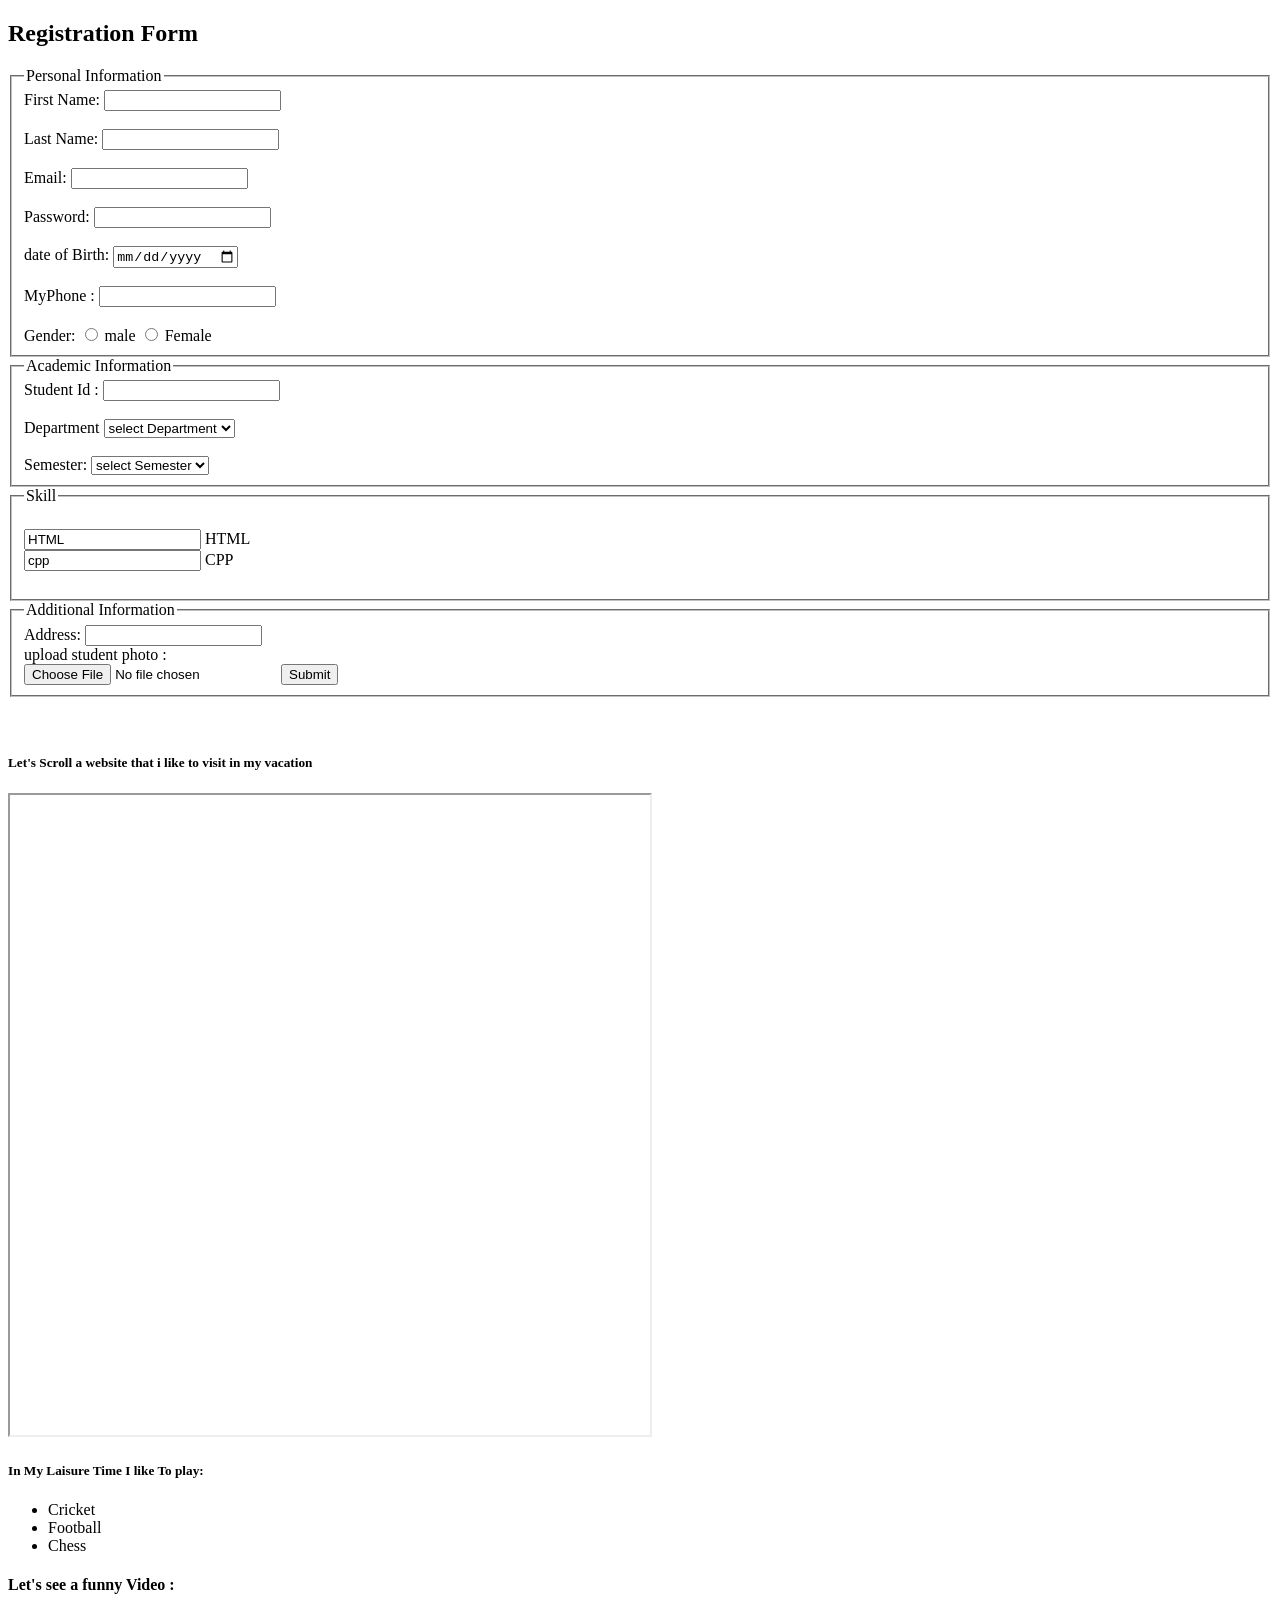
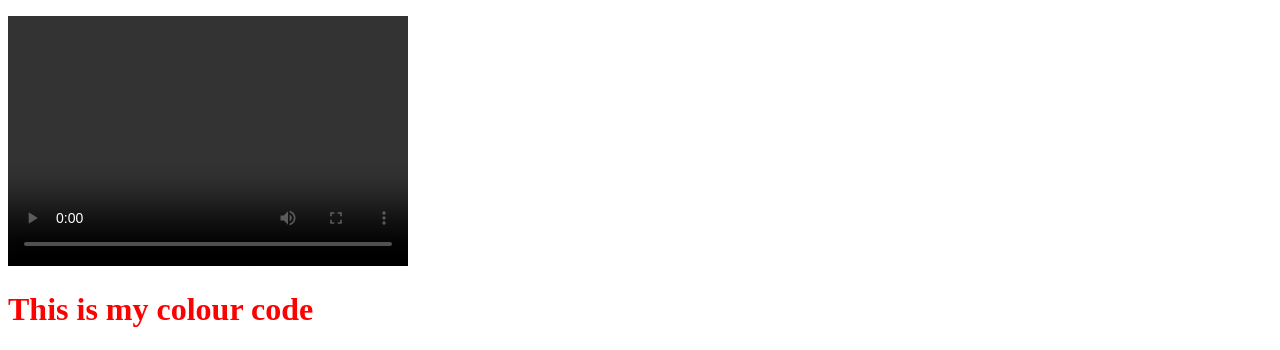
==== labtask.html @ 42a66c83 "xyz" ====
<!DOCTYPE html>
<html lang="en">
<head>
    <meta charset="UTF-8">
    <meta name="viewport" content="width=device-width, initial-scale=1.0">
    <title>Document</title>
</head>
<body>
    <h2>Registration Form</h2>
    <form action="#" method="post">
     <fieldset>
        <legend>Personal Information</legend>
        <label for="fname">First Name:</label>
        <input type="text" name="fname" id="fname" required>
          <br><br>

        <label for="fname">Last Name:</label>
        <input type="text" name="lname" id="lname" required>
        <br><br>

          <label for="Email">Email:</label>
        <input type="email" name="Email" id="Email" required>
        <br><br>

        <label for="password">Password:</label>
        <input type="password" name="password" id="password"required>
        <br><br>

         <label for="dob">date of Birth:</label>
        <input type="date" name="dob" id="dob" required>
        <br><br>

        <label for="Phone_Number ">MyPhone :</label>
        <input type="Phone_Number" number="Phone_Number" id="Phone_Number" required>  
        <br><br>      
        
         Gender:
        <input type="radio" name=" gender" id="male" value="male">
        <label for="male">male</label>

         <input type="radio" name="gender" id="female" value="Female">
        <label for="female">Female</label>


        
     </fieldset>


     <fieldset>
        <legend>Academic Information </legend>
     <label for="studentId">Student Id :</label>
        <input type="text" name="studentId" id="studentId" required>
          <br><br>

          <label for="department">Department</label>
          <select name="department" id="department">
            <option value="">select Department</option>
            <option value="CSE">CSE</option>
            <option value="EEE">EEE</option>
            <option value="BBA">BBA</option>
          </select>
          <br><br>

          <label for="semester">Semester:</label>
          <select name="semester" id="semester">
            <option value="">select Semester</option>
            <option value="Spring">Spring</option>
            <option value="Fall">Fall</option>
            <option value="Summer">Summer</option>
          </select>
          </fieldset>
          
          <fieldset>
            <legend>Skill</legend>
            <br>
            <input type="cheakbox" name="skills" id="html" value="HTML">
            <label for="html">HTML</label> </label><br>
            
            <input type="cheakbox" name="skills" id="cpp" value="cpp">
            <label for="cpp">CPP</label> </label><br>
            <br>
 
           <!-- <h5>Let's Scroll a website where i like to visit always :</h5> -->
          </fieldset>


          <fieldset>

         <legend>Additional Information </legend>
        <label for="address">Address: </label> 
         <input type="text" name="address" id="fname" required>
        <br>
        <label for="photo">upload student photo :</label>
        <br>
         <input type="file" id="photo" name="photo">
         <input type="submit" id="file" name="file">
        <br>



            
          </fieldset>
        <br><br>
        <h5>Let's Scroll a website that i like to visit in my vacation</h5>

       
        <iframe src="https://aiub.xyz" height="640" width="640"></iframe>

        <h5>In My Laisure Time I like To play:</h5>
           <ul>      <!--Check Unordered list; If we want to check Ordered List we need to use ol at the place of Ul-->
            <li>Cricket</li>
             <li>Football</li>
             <li>Chess</li>
           </ul>
         
     <h4>Let's see a funny Video :</h4>
     <video width="400" height="250" controls original>
        <iframe width="560" height="315" src="https://www.youtube.com/embed/D_7Z0rJ6rbQ?si=OEhzXk4W2RYp0O4h" title="YouTube video player" frameborder="0" allow="accelerometer; autoplay; clipboard-write; encrypted-media; gyroscope; picture-in-picture; web-share" referrerpolicy="strict-origin-when-cross-origin" allowfullscreen></iframe>
     </video>
     <h1 style="color:Red;">This is my colour code </h1>
    </form>
</body>
</html>
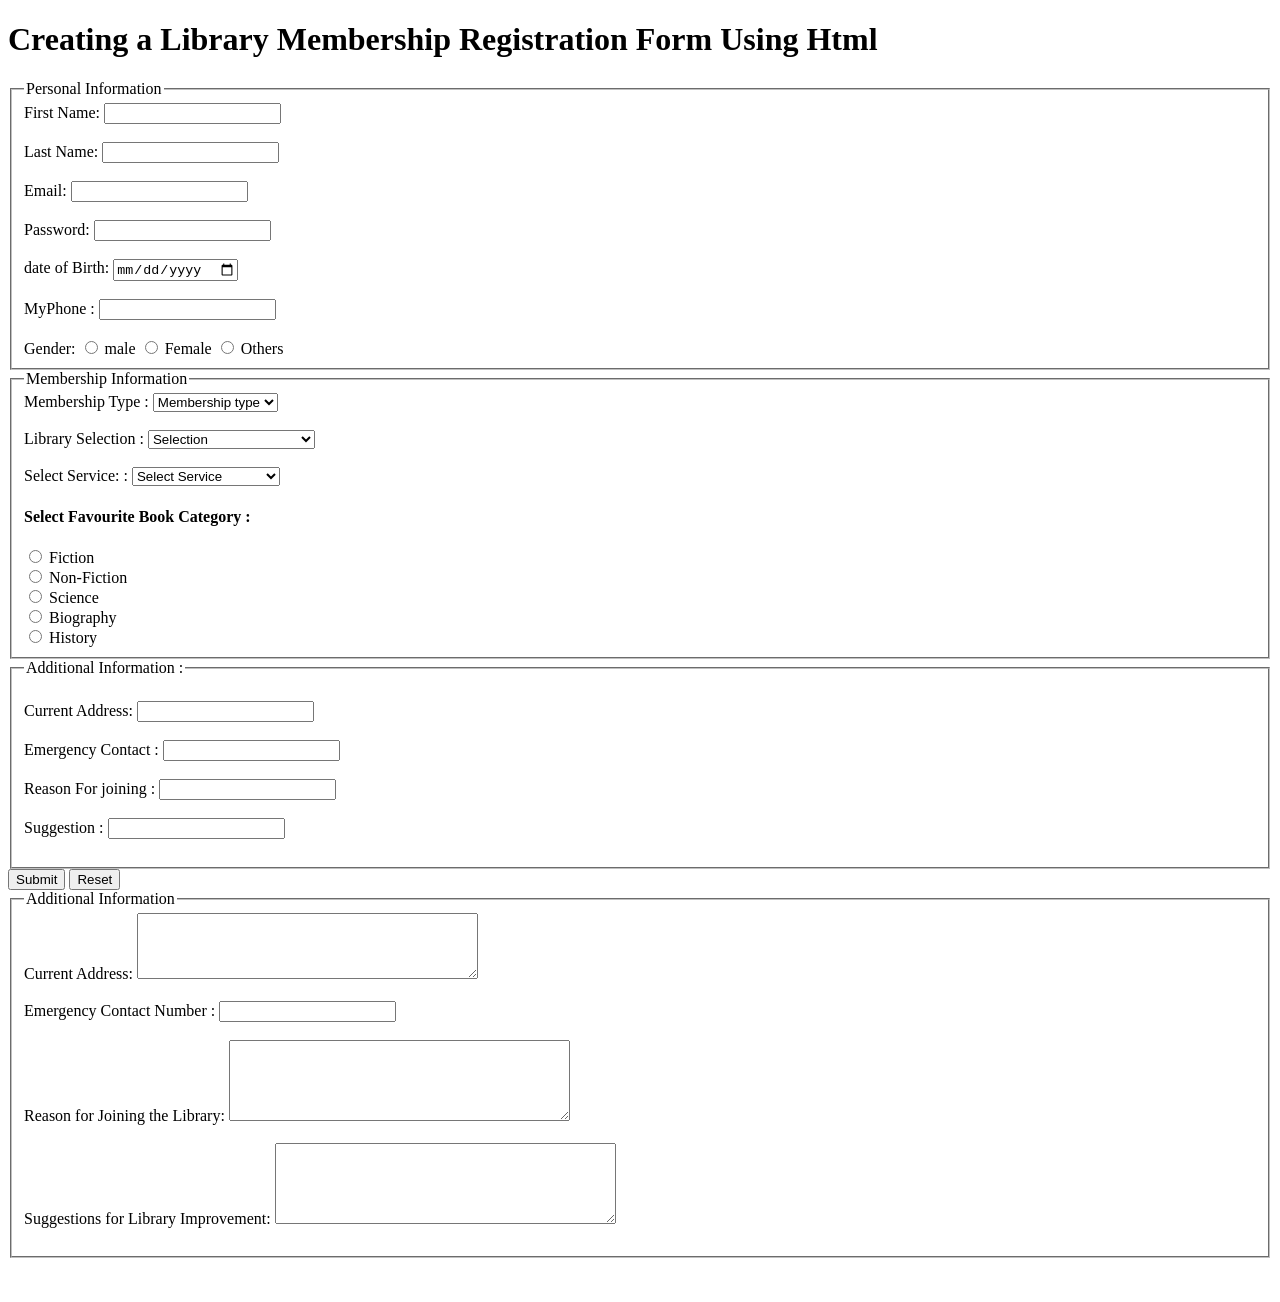
==== commit eb708fff: "Add files via upload" ====
--- a/labtask.html
+++ b/labtask.html
@@ -1,123 +1,164 @@
-<!DOCTYPE html>
-<html lang="en">
-<head>
-    <meta charset="UTF-8">
-    <meta name="viewport" content="width=device-width, initial-scale=1.0">
-    <title>Document</title>
-</head>
-<body>
-    <h2>Registration Form</h2>
-    <form action="#" method="post">
-     <fieldset>
-        <legend>Personal Information</legend>
-        <label for="fname">First Name:</label>
-        <input type="text" name="fname" id="fname" required>
-          <br><br>
-
-        <label for="fname">Last Name:</label>
-        <input type="text" name="lname" id="lname" required>
-        <br><br>
-
-          <label for="Email">Email:</label>
-        <input type="email" name="Email" id="Email" required>
-        <br><br>
-
-        <label for="password">Password:</label>
-        <input type="password" name="password" id="password"required>
-        <br><br>
-
-         <label for="dob">date of Birth:</label>
-        <input type="date" name="dob" id="dob" required>
-        <br><br>
-
-        <label for="Phone_Number ">MyPhone :</label>
-        <input type="Phone_Number" number="Phone_Number" id="Phone_Number" required>  
-        <br><br>      
-        
-         Gender:
-        <input type="radio" name=" gender" id="male" value="male">
-        <label for="male">male</label>
-
-         <input type="radio" name="gender" id="female" value="Female">
-        <label for="female">Female</label>
-
-
-        
-     </fieldset>
-
-
-     <fieldset>
-        <legend>Academic Information </legend>
-     <label for="studentId">Student Id :</label>
-        <input type="text" name="studentId" id="studentId" required>
-          <br><br>
-
-          <label for="department">Department</label>
-          <select name="department" id="department">
-            <option value="">select Department</option>
-            <option value="CSE">CSE</option>
-            <option value="EEE">EEE</option>
-            <option value="BBA">BBA</option>
-          </select>
-          <br><br>
-
-          <label for="semester">Semester:</label>
-          <select name="semester" id="semester">
-            <option value="">select Semester</option>
-            <option value="Spring">Spring</option>
-            <option value="Fall">Fall</option>
-            <option value="Summer">Summer</option>
-          </select>
-          </fieldset>
-          
-          <fieldset>
-            <legend>Skill</legend>
-            <br>
-            <input type="cheakbox" name="skills" id="html" value="HTML">
-            <label for="html">HTML</label> </label><br>
-            
-            <input type="cheakbox" name="skills" id="cpp" value="cpp">
-            <label for="cpp">CPP</label> </label><br>
-            <br>
- 
-           <!-- <h5>Let's Scroll a website where i like to visit always :</h5> -->
-          </fieldset>
-
-
-          <fieldset>
-
-         <legend>Additional Information </legend>
-        <label for="address">Address: </label> 
-         <input type="text" name="address" id="fname" required>
-        <br>
-        <label for="photo">upload student photo :</label>
-        <br>
-         <input type="file" id="photo" name="photo">
-         <input type="submit" id="file" name="file">
-        <br>
-
-
-
-            
-          </fieldset>
-        <br><br>
-        <h5>Let's Scroll a website that i like to visit in my vacation</h5>
-
-       
-        <iframe src="https://aiub.xyz" height="640" width="640"></iframe>
-
-        <h5>In My Laisure Time I like To play:</h5>
-           <ul>      <!--Check Unordered list; If we want to check Ordered List we need to use ol at the place of Ul-->
-            <li>Cricket</li>
-             <li>Football</li>
-             <li>Chess</li>
-           </ul>
-         
-     <h4>Let's see a funny Video :</h4>
-     <video width="400" height="250" controls original>
-        <iframe width="560" height="315" src="https://www.youtube.com/embed/D_7Z0rJ6rbQ?si=OEhzXk4W2RYp0O4h" title="YouTube video player" frameborder="0" allow="accelerometer; autoplay; clipboard-write; encrypted-media; gyroscope; picture-in-picture; web-share" referrerpolicy="strict-origin-when-cross-origin" allowfullscreen></iframe>
-     </video>
-     <h1 style="color:Red;">This is my colour code </h1>
-    </form>
-</body>
+<!DOCTYPE html>
+<html lang="en">
+<head>
+    <meta charset="UTF-8">
+    <meta name="viewport" content="width=device-width, initial-scale=1.0">
+    <title>Document</title>
+</head>
+<body>
+    <h1>Creating a Library Membership Registration Form Using Html</h1>
+    <fieldset>
+    <legend>Personal Information</legend>
+        <label for="fname">First Name:</label>
+        <input type="text" name="fname" id="fname" required>
+          <br><br>
+
+        <label for="fname">Last Name:</label>
+        <input type="text" name="lname" id="lname" required>
+        <br><br>
+
+          <label for="Email">Email:</label>
+        <input type="email" name="Email" id="Email" required>
+        <br><br>
+
+        <label for="password">Password:</label>
+        <input type="password" name="password" id="password"required>
+        <br><br>
+
+         <label for="dob">date of Birth:</label>
+        <input type="date" name="dob" id="dob" required>
+        <br><br>
+
+        <label for="Phone_Number ">MyPhone :</label>
+        <input type="Phone_Number" number="Phone_Number" id="Phone_Number" required>  
+        <br><br>      
+        
+         Gender:
+        <input type="radio" name=" gender" id="male" value="male">
+        <label for="male">male</label>
+
+         <input type="radio" name="gender" id="female" value="Female">
+        <label for="female">Female</label>
+
+        <input type="radio" name="gender" id="Others" value="others">
+        <label for="female">Others</label>
+
+        
+     </fieldset>
+
+
+     <fieldset>
+        <legend>Membership Information </legend>
+     
+         <label for="Membership Type">Membership Type :</label>
+          <select name="department" id="department">
+            <option value="">Membership type</option>
+            <option value="Student">Student</option>
+            <option value="Faculty">Faculty</option>
+            <option value="Researcher">Researcher</option>
+             <option value="General Member">General Member</option>
+          </select>
+          <br><br>
+        <label for="Library Selection">Library Selection </label> :</label>
+          <select name="Library selection" id="Library Selection:">
+             <option value="Selection"> Selection</option>
+            <option value="Science And TEchnology"> Science and Technology</option>
+            <option value="Literature">Literature</option>
+            <option value="Business Studies">Business</option>
+            <option value="History">History</option>
+             <option value="Art and cultyre">Art and Culture</option>
+          </select>
+          <br>
+          <br>
+
+
+         <label for="Service">Select Service:</label> :</label>
+          <select name="Borrowing Book" id="Service">
+            <option value="Select Service"> Select Service </option>
+            <option value="Borrowing Book">Borrowing Book</option>
+            <option value="Digital Library Access">Library Access</option>
+            <option value="Reading Room">Reading Room</option>
+             <option value="Research Assistance">Research Assistance</option>
+          </select>
+
+
+
+          <h4>Select Favourite Book Category : </h4>
+           <input type="radio" name=" Fiction" id="Fiction" value="Fiction">
+        <label for="Fiction">Fiction</label><br>
+
+          <input type="radio" name=" Non-Fiction" id="Non-Fiction" value="Non-Fiction">
+        <label for="Non-Fiction">Non-Fiction</label><br>
+          
+        <input type="radio" name=" Science" id="Sciencen" value="Science">
+        <label for="Science">Science</label><br>
+
+        <input type="radio" name=" Biography" id="Biography" value="Biography">
+        <label for="Biography">Biography</label><br>
+
+        <input type="radio" name=" History" id="History" value="History">
+        <label for="History">History</label><br>
+
+
+        
+          </fieldset>
+          
+          <fieldset>
+            <legend>Additional Information :</legend>
+            <br>
+            <label for="Address">Current Address:</label>
+        <input type="text" name="address" id="address" required>
+          <br><br>
+
+          
+        <label for="Phone_Number "> Emergency Contact :</label>
+        <input type="Phone_Number" number="Phone_Number" id="Phone_Number" required>  
+        <br><br>      
+
+        <label for="Reason For Joining"> Reason For joining :</label>
+        <input type="Phone_Number" number="Phone_Number" id="Phone_Number" required>  
+        <br><br>    
+
+        
+        <label for="address"> Suggestion :</label>
+        <input type="address" number="address" id="address" rows="4" cols="40" required>  
+        <br><br>  
+           
+           
+          </fieldset>
+          <input type="submit" id="file" name="file">
+          <input type="reset" id="file" name="Clear">
+
+
+          <fieldset>
+     <legend>Additional Information</legend>
+       
+<label for="address"> Current Address:</label>
+ <textarea name="address" id="address" rows="4" cols="40"></textarea>
+    <br><br>
+       
+    <label for="contact">Emergency Contact Number :</label>
+  <input type="tel" name="contact" id="contact" required>
+   <br><br>
+   
+<label for="reason"> Reason for Joining the Library:</label>
+<textarea name="reason" id="reason" rows="5" cols="40"></textarea>
+    <br><br>
+ 
+<label for="suggestion">Suggestions for Library Improvement:</label>
+<textarea name="suggestion" id="suggestion" rows="5" cols="40"></textarea>
+    <br><br>
+ 
+ 
+    </fieldset>
+    <br><br>
+
+
+
+
+
+
+
+    
+</body>
 </html>
